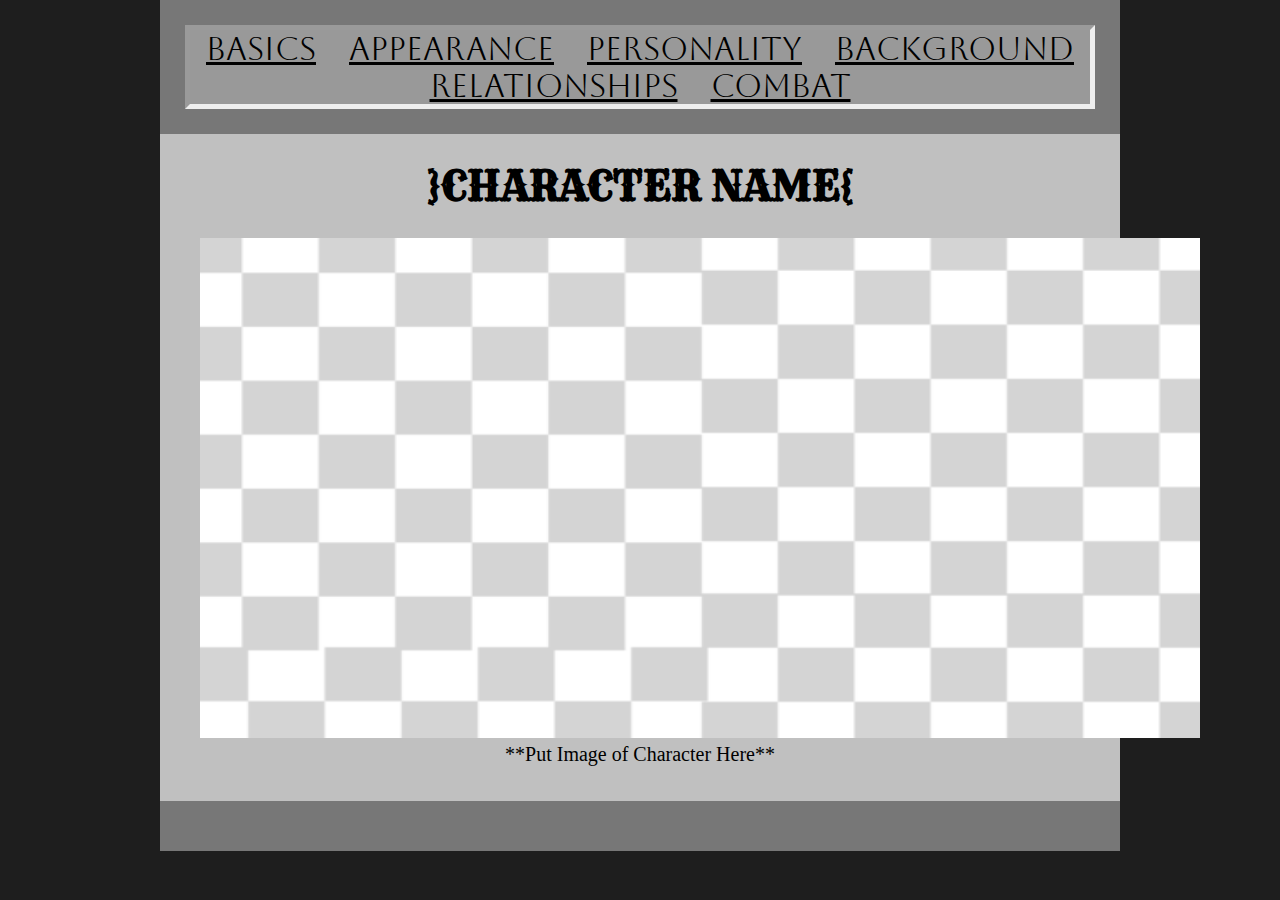
==== appearance.html @ 29a3b276 "New Pages" ====
<!DOCTYPE html>
<html lang="en">
<head>
	<!--
	Created By: cr 
	Appearance Page
	
	Remove anything within **this** 
	Replace anything within }this{
	--->
	<meta charset="utf-8">
	<title>Appearance</title>
	<link href="styles.css" rel="stylesheet">
	<script src="scripts.js"></script>
</head>

<body>
<header id="nav"></header>
	<h1>}CHARACTER NAME{</H1>
	<figure>
		<img src="images/blank.png" id="main-image"></img>
		<figcaption>**Put Image of Character Here**</figcaption>
	</figure>
			
<footer></footer>
	
	<script>
		// Retrieve the navigation content from local storage
		var navContent = getNavContent();

		// Set navigation content in the designated placeholders
		document.getElementById('nav').innerHTML = navContent;
	</script>
</body>

</html>
---- styles.css ----
@charset "utf-8";
@font-face {
	font-family: Text;
	src: url(fonts/Roboto-Regular.ttf) format('truetype');
}
@font-face {
	font-family: Headings;
	src: url(fonts/Rye/Rye-Regular.ttf) format('truetype');
}
@font-face {
	font-family: Navigation;
	src: url(fonts/Aboreto/Aboreto-Regular.ttf) format('truetype');
}

/* HTML */
html {
	background-color: #1E1E1E;
	font-family: Text;
}

/* HEADER/NAVIGATION */
header {
	background-color: #777777;
	padding: 25px;
	
}

header div.nav {
	background-color: #999999;
	border: 5px inset;
	text-align: center;
	font-family: Navigation;
}

header div.nav nav a {
	margin: 14px;
	font-size: 24pt;
	color: black;
}

header div.nav nav a:hover {
	color: #EEEEEE;
}

/* BODY */
body {
	text-align: center;
	background-color: #c0c0c0;
	max-width: 75%;
	margin: auto;
	font-size: 20px;
}

h1, h2, h3, h4, h5, h6 {
	font-family: Headings;
}

body img#main-image {
	width: 1000px;
	height: 500px;
}
/* FOOTER */
footer {
	background-color: #777777;
	padding: 25px;
	margin-top: 35px;
}
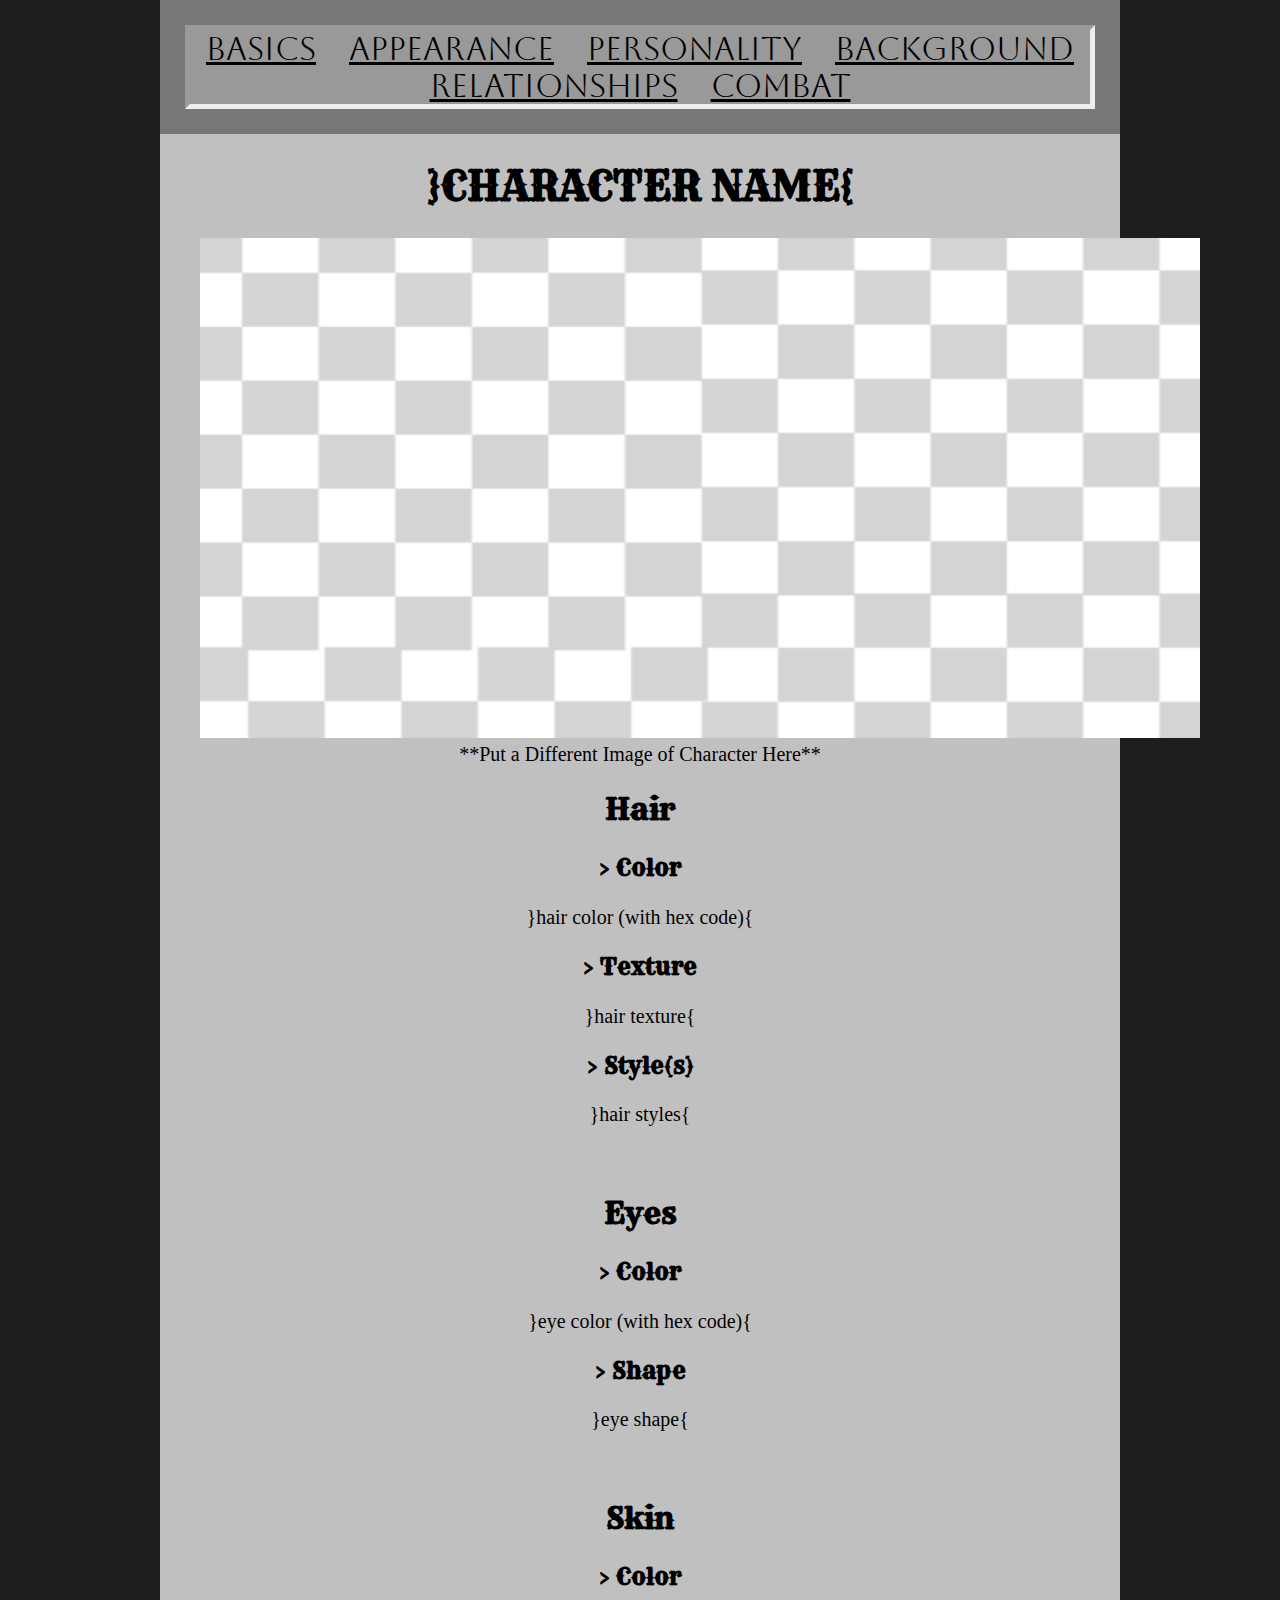
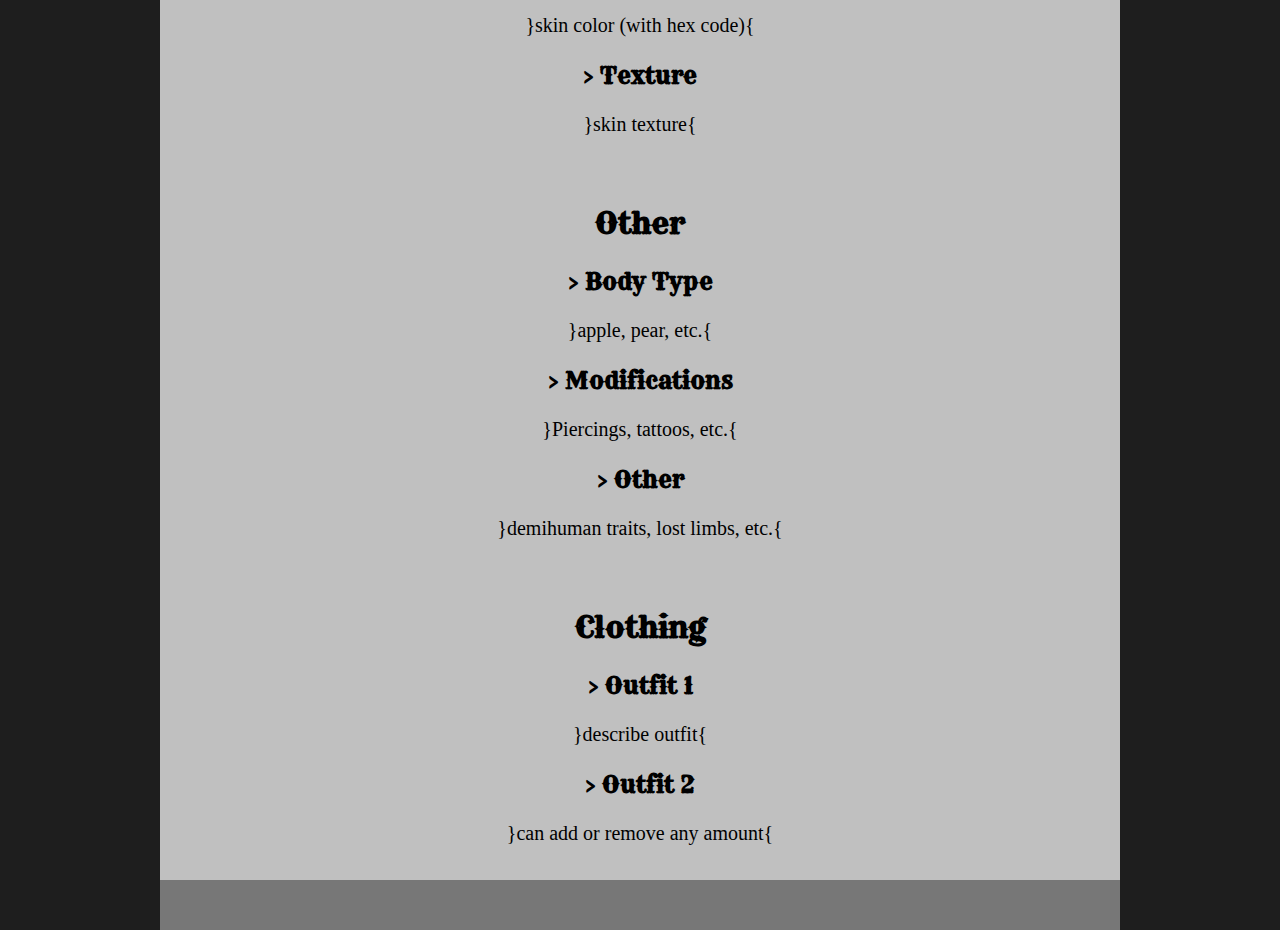
==== commit 6f498b04: "Add files via upload" ====
--- a/appearance.html
+++ b/appearance.html
@@ -19,9 +19,43 @@
 	<h1>}CHARACTER NAME{</H1>
 	<figure>
 		<img src="images/blank.png" id="main-image"></img>
-		<figcaption>**Put Image of Character Here**</figcaption>
+		<figcaption>**Put a Different Image of Character Here**</figcaption>
 	</figure>
-			
+	<h2>Hair</h2>
+		<h3>> Color</h3>
+			<p>}hair color (with hex code){</p>
+		<h3>> Texture</h3>
+			<p>}hair texture{</p>
+		<h3>> Style(s)</h3>
+			<p>}hair styles{</p>
+</br>
+	<h2>Eyes</h2>
+		<h3>> Color</h3>
+			<p>}eye color (with hex code){</p>
+		<h3>> Shape</h3>
+			<p>}eye shape{</p>
+</br>
+	<h2>Skin</h2>
+		<h3>> Color</h3>
+			<p>}skin color (with hex code){</p>
+		<h3>> Texture</h3>
+			<p>}skin texture{</p>
+</br>
+	<h2>Other</h2>
+		<h3>> Body Type</h3>
+			<p>}apple, pear, etc.{</p>
+		<h3>> Modifications</h3>
+			<p>}Piercings, tattoos, etc.{</p>
+		<h3>> Other</h3>
+			<p>}demihuman traits, lost limbs, etc.{</p>
+</br>
+	<h2>Clothing</h2>
+		<h3>> Outfit 1</h3>
+			<p>}describe outfit{</p>
+		<h3>> Outfit 2</h3>
+			<p>}can add or remove any amount{</p>
+		
+		
 <footer></footer>
 	
 	<script>
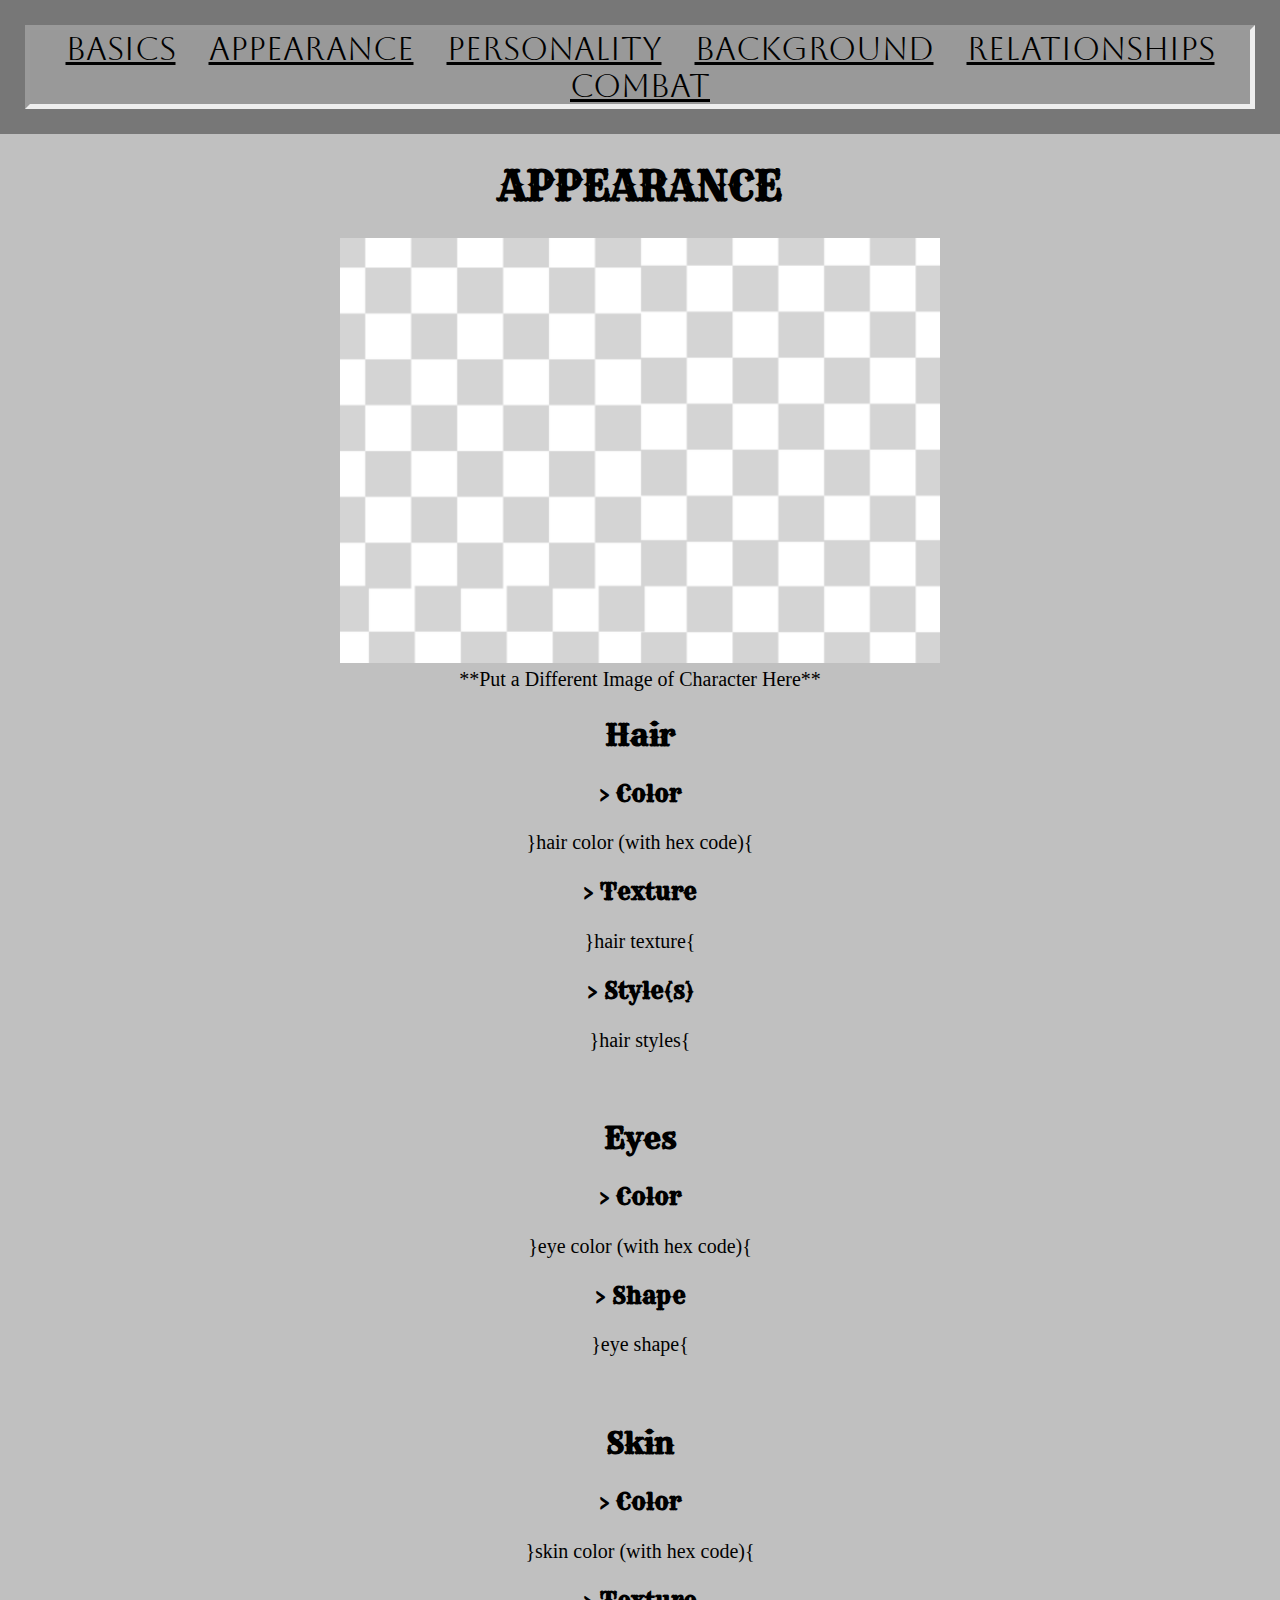
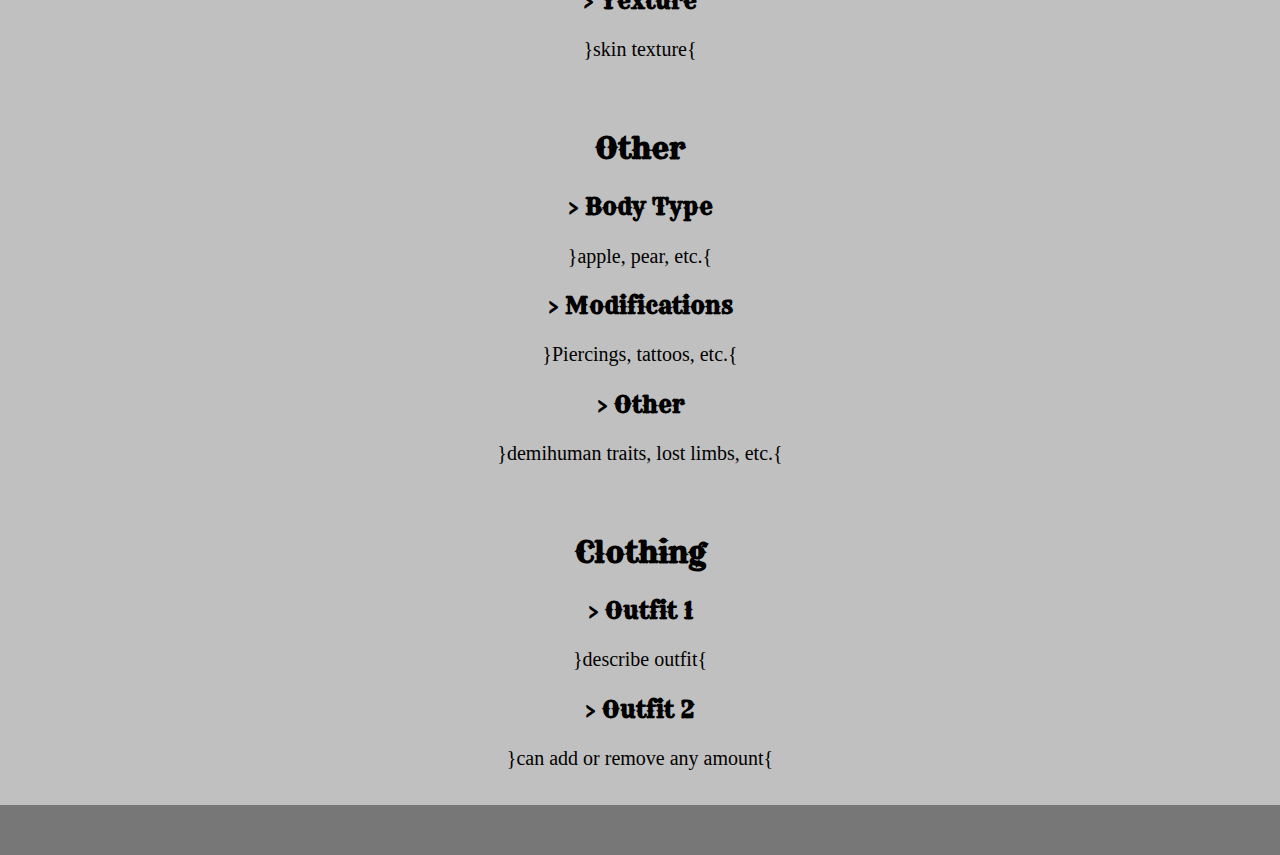
==== commit 77e7e98d: "Add files via upload" ====
--- a/appearance.html
+++ b/appearance.html
@@ -16,7 +16,7 @@
 
 <body>
 <header id="nav"></header>
-	<h1>}CHARACTER NAME{</H1>
+	<h1>APPEARANCE</H1>
 	<figure>
 		<img src="images/blank.png" id="main-image"></img>
 		<figcaption>**Put a Different Image of Character Here**</figcaption>
--- a/styles.css
+++ b/styles.css
@@ -43,25 +43,54 @@
 }
 
 /* BODY */
-body {
-	text-align: center;
-	background-color: #c0c0c0;
-	max-width: 75%;
-	margin: auto;
-	font-size: 20px;
-}
-
 h1, h2, h3, h4, h5, h6 {
 	font-family: Headings;
 }
 
-body img#main-image {
-	width: 1000px;
-	height: 500px;
+p {
+	margin-left: 25px;
+	margin-right: 25px;
 }
 /* FOOTER */
 footer {
 	background-color: #777777;
 	padding: 25px;
 	margin-top: 35px;
-}+}
+
+/* =========================
+   Mobile Styles: 0 to 480px 
+   =========================
+*/
+
+@media only screen and (max-width: 480px) {
+	body {
+		text-align: center;
+		background-color: #c0c0c0;
+		margin: auto;
+		font-size: 20px;
+	}
+		body img#main-image {
+		width: 75%;
+		height: 75;
+	}
+}
+
+/* ============================================
+   Tablet and Desktop Styles: 481px and greater 
+   ============================================
+*/
+
+@media only screen and (min-width: 481px) {
+	body {
+	text-align: center;
+	background-color: #c0c0c0; 
+	margin: auto;
+	font-size: 20px;
+	}
+	
+	body img#main-image {
+		width: 50%;
+		height: 50%;
+	}
+}
